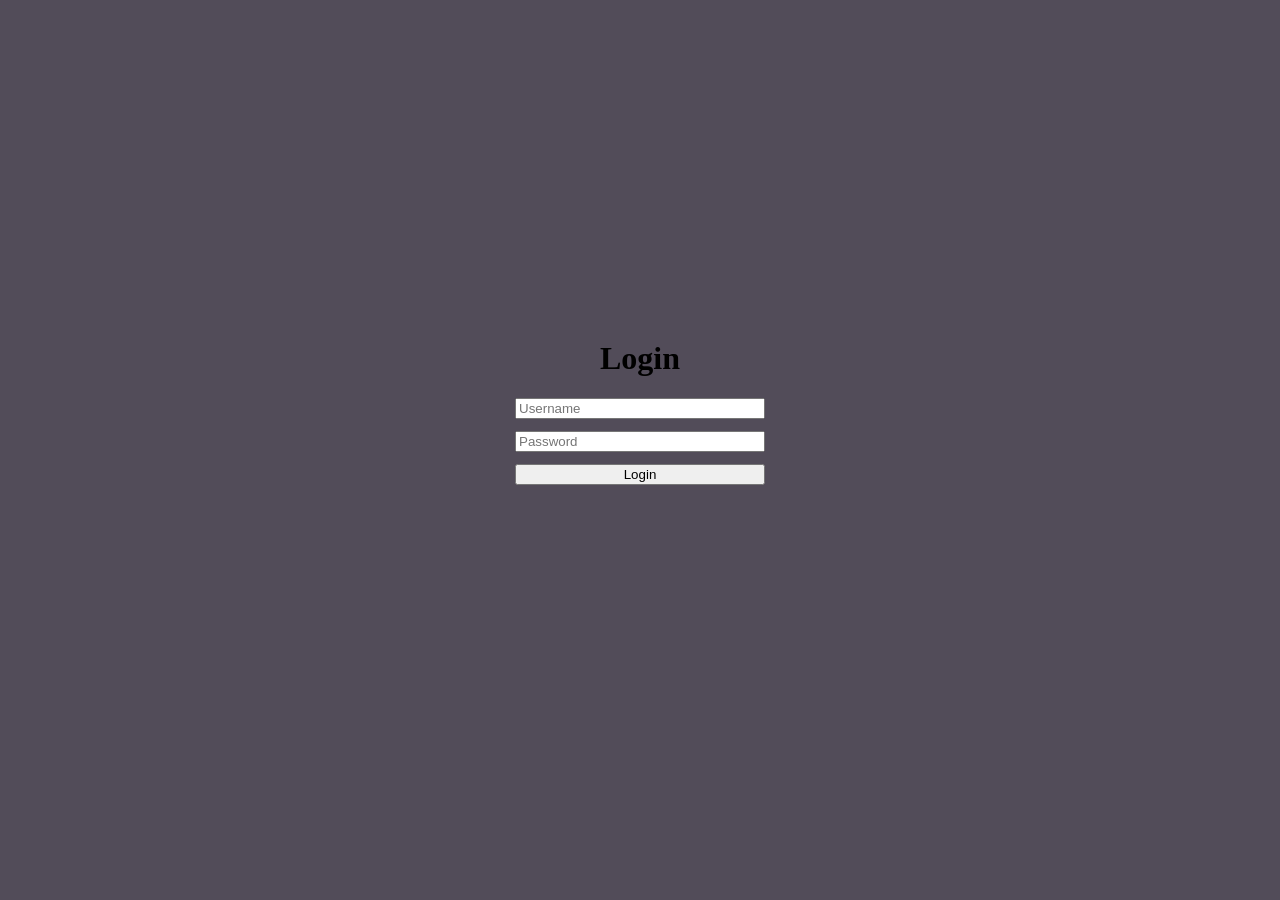
==== gamesRanking.html @ eb9c8f39 "Initial commit!" ====
<!DOCTYPE html>
<html lang="en">
<head>
    <meta charset="UTF-8">
    <meta name="viewport" content="width=device-width, initial-scale=1.0">
    <title>Games Ranking</title>
    <link rel="stylesheet" href="css/styleGamesRanking.css">
</head>
<body>
<div id="waitForConnection">Connecting to server. This may take about 60 seconds if server is asleep.</div>
<div id="app-container">

    <!-- LEFT SIDEBAR -->
    <aside id="sidebar">

        <div id="sort-options">
            <button class="sort-btn">Alphabetical</button>
            <button class="sort-btn">Your Ranking</button>
            <button class="sort-btn">Global Ranking</button>
        </div>

        <h3>--------------</h3>

        <div id="user-list-container">
            <div id="user-list">
                <button class="user-btn">User A</button>
                <button class="user-btn">User B</button>
                <button class="user-btn">User C</button>
            </div>
        </div>

        <a id="home-link" href="home.html">← Back to Storm Cloud Home</a>

    </aside>

    <!-- MAIN CONTENT -->
    <main id="main-content">

        <!-- SEARCH + FILTERS -->
        <div id="top-controls">

            <input type="text" id="searchbox" placeholder="Search games...">

            <div id="filters">

                <div class="filter-column">
                    <label><input type="checkbox"> Owned</label>
                    <label><input type="checkbox"> Unowned</label>
                </div>

                <div class="filter-column">
                    <label><input type="checkbox"> Played</label>
                    <label><input type="checkbox"> Unplayed</label>
                </div>

                <div class="filter-column">
                    <label><input type="checkbox"> Beaten</label>
                    <label><input type="checkbox"> Unbeaten</label>
                </div>

            </div>


        </div>

        <!-- ADD GAME BUTTON -->
        <button id="add-game-btn">Click to add game</button>

        <dialog id="myDialog">
            <form method="dialog">
                <p>Enter name of video game:</p>
                <input type="text" id="userInput" />

                <menu>
                <button id="cancelBtn" value="cancel">Cancel</button>
                <button id="confirmBtn" value="confirm">Confirm</button>
                </menu>
            </form>
        </dialog>

        <dialog id="messageDialog">
            <p id="messageText"></p>
            <button id="messageCloseBtn">OK</button>
        </dialog>

        <!-- GAME LIST -->
        <div id="game-list">

            <div class="game-item">
                <div class="game-title">Game 1</div>

                <div class="game-flags">
                    <label><input type="checkbox" checked> Owned</label>
                    <label><input type="checkbox" checked> Played</label>
                    <label><input type="checkbox" checked> Beaten</label>
                </div>

                <input class="game-score" type="text" value="100">
            </div>

            <div class="game-item">
                <div class="game-title">Game 2 Legend of Zelda Ocarina of Time HD Remaster Final Chapter Prolog 2.7 Final Cut</div>

                <div class="game-flags">
                    <label><input type="checkbox" checked> Owned</label>
                    <label><input type="checkbox" checked> Played</label>
                    <label><input type="checkbox"> Beaten</label>
                </div>

                <input class="game-score" type="text" value="87">
            </div>

            <div class="game-item">
                <div class="game-title">Game 3</div>

                <div class="game-flags">
                    <label><input type="checkbox"> Owned</label>
                    <label><input type="checkbox"> Played</label>
                    <label><input type="checkbox"> Beaten</label>
                </div>

                <input class="game-score" type="text" value="26">
            </div>
            

        </div>

    </main>

</div>
<script type="module" src="js/gamesRanking.js"></script>
</body>
</html>
---- css/styleGamesRanking.css ----
:root {
    --bg: #1d0025;

    --sidebar-bg: #ddd;
    --sidebar-text: #000;

    --button-bg: #bbb;
    --button-bg-hover: #aaa;
    --button-text: #000;

    --user-list-bg: #ccc;
    --user-item-bg: #eee;

    --main-text: #000;

    --game-list-bg: #e0e0e0;
    --game-item-bg: #fff;
    --game-score-text: #fff;

    --input-bg-hover: #f0f0f0;
    --input-border-hover: #aaa;
    --input-text-hover: #000;

    --add-game-btn: #0000;
    --add-game-btn-text: #ffffff;
    --add-game-btn-hover: #b3686800;

    --searchbox-bg: #b3686800;
    --searchbox-placeholder-color: #74222277;
    
}


/* Layout */
body {
    margin: 0;
    font-family: Arial, sans-serif;
    background: var(--bg);
}

/* Change background of wait for connection screen to hopefully not be noticed */
#waitForConnection {
    background-color: #524c59;
    color: #ffffff;
}

#app-container {
    display: flex;
    height: 100vh;
    overflow: hidden;
}

/* Sidebar */
#sidebar {
    width: 250px;
    background: var(--sidebar-bg);
    color: var(--sidebar-text);
    display: flex;
    flex-direction: column;
    padding: 10px;
    box-sizing: border-box;
}

#sort-options h3,
#user-list-container h3 {
    margin: 5px 0;
    background: var(--button-bg);
    color: var(--button-text);
}

.sort-btn,
.user-btn {
    width: 100%;
    padding: 8px;
    margin-bottom: 5px;
    background: var(--button-bg);
    color: var(--button-text);
    border: none;
    cursor: pointer;
    text-align: left;
    border-radius: 4px;
}

.sort-btn:hover,
.user-btn:hover {
    background: var(--button-bg-hover);
}

/* Scrollable user list */
#user-list-container {
    flex-grow: 1;
    display: flex;
    flex-direction: column;
    overflow: hidden; 
}

#user-list {
    overflow-y: auto;
    flex-grow: 1;
    padding-right: 5px;
    height: 100%; 
    background: var(--user-list-bg);
}

.user-btn {
    background: var(--button-bg);
}

/* Main content */
#main-content {
    flex-grow: 1;
    display: flex;
    flex-direction: column;
    padding: 10px;
    box-sizing: border-box;
    color: var(--main-text);
}

/* Search + Filters */
#top-controls {
    display: flex;
    flex-direction: column;
    gap: 10px;
}

#searchbox {
    padding: 8px;
    font-size: 16px;
    background-color: var(--searchbox-bg);
    border: none;
    outline: none;
    box-shadow: none;
}

#searchbox::placeholder {
    color: var(--searchbox-placeholder-color);
    opacity: 1; /* ensures consistent color across browsers */
}

/* Filters arranged in vertical pairs */
#filters {
    display: flex;
    gap: 40px;        /* spacing between the three columns */
    margin-top: 5px;
}

.filter-column {
    display: flex;
    flex-direction: column;
    gap: 6px;         /* spacing between Owned/Unowned etc. */
}

.filter-column label {
    display: flex;
    align-items: center;
    gap: 6px;
    font-size: 14px;
}


/* Add game button */
#add-game-btn {
    margin-top: 10px;
    padding: 10px;
    background-color: var(--add-game-btn);
    color: var(--add-game-btn-text);
    border: none;
    cursor: pointer;
}

#add-game-btn:hover {
    background: var(--add-game-btn-hover);
}

/* Game list */
#game-list {
    margin-top: 10px;
    overflow-y: auto;
    flex-grow: 1;
    background: var(--game-list-bg);
    padding: 10px;
    /*border: 1px solid #999;*/
}

/* Game item layout */
.game-item {
    display: grid;
    grid-template-columns: 1fr 1fr 80px;
    align-items: center;
    background: var(--game-item-bg);
    padding: 10px;
    margin-bottom: 10px;
    border-radius: 6px;
    gap: 10px;
}

.game-title {
    font-weight: bold;
}

/* Flags always centered column */
.game-flags {
    display: flex;
    justify-content: center;
    gap: 10px;
}

/* Score textbox that looks like plain text */
.game-score {
    width: 70px;
    text-align: center;
    font-size: 18px;
    font-weight: bold;
    border: none;
    color: var(--game-score-text);
    background: transparent;
    outline: none;
    padding: 4px;
}

.game-score:hover,
.game-score:focus {
    background: var(--input-bg-hover);
    border: 1px solid var(--input-border-hover);
    color: var(--input-text-hover);
    border-radius: 4px;
}

#home-link {
    margin-top: 10px;
    padding: 8px;
    background: var(--button-bg);
    color: var(--button-text);
    text-decoration: none;
    display: block;
    border-radius: 4px;
    text-align: left;
}

#home-link:hover {
    background: var(--button-bg-hover);
}
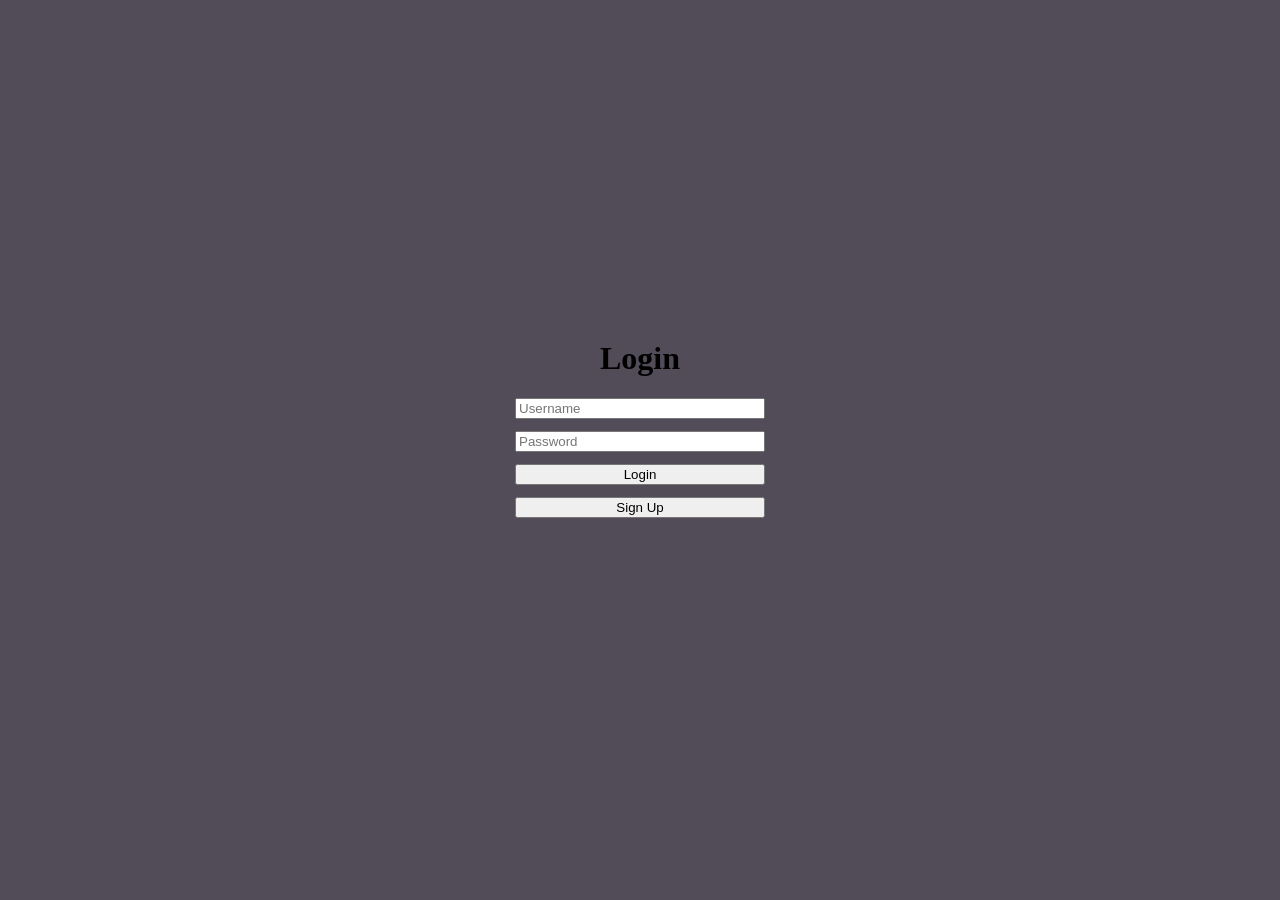
==== commit 6f9228d1: "Added File Select stuff, got started with create game stuff. Removed example games from games rankin" ====
--- a/gamesRanking.html
+++ b/gamesRanking.html
@@ -22,10 +22,10 @@
         <h3>--------------</h3>
 
         <div id="user-list-container">
-            <div id="user-list">
+            <div id="user-list"><!--Example Users
                 <button class="user-btn">User A</button>
                 <button class="user-btn">User B</button>
-                <button class="user-btn">User C</button>
+                <button class="user-btn">User C</button>-->
             </div>
         </div>
 
@@ -86,6 +86,7 @@
         <!-- GAME LIST -->
         <div id="game-list">
 
+            <!--Example games
             <div class="game-item">
                 <div class="game-title">Game 1</div>
 
@@ -120,7 +121,7 @@
                 </div>
 
                 <input class="game-score" type="text" value="26">
-            </div>
+            </div>-->
             
 
         </div>
--- a/css/styleGamesRanking.css
+++ b/css/styleGamesRanking.css
@@ -105,6 +105,20 @@
 .user-btn {
     background: var(--button-bg);
 }
+
+#user-list::-webkit-scrollbar {
+    width: 10px;
+}
+
+#user-list::-webkit-scrollbar-track {
+    background: var(--sidebar-bg);   /* or any color you want */
+}
+
+#user-list::-webkit-scrollbar-thumb {
+    background: var(--searchbox-bg);    /* scrollbar handle color */
+    border-radius: 10px;   /* ← makes the scroll wheel rounded */
+}
+
 
 /* Main content */
 #main-content {
@@ -194,6 +208,20 @@
     gap: 10px;
 }
 
+#game-list::-webkit-scrollbar {
+    width: 10px;
+}
+
+#game-list::-webkit-scrollbar-track {
+    background: var(--game-list-bg);   /* matches the background behind it */
+}
+
+#game-list::-webkit-scrollbar-thumb {
+    background: var(--searchbox-bg);      /* or any accent color you prefer */
+    border-radius: 10px;   /* ← makes the scroll wheel rounded */
+}
+
+
 .game-title {
     font-weight: bold;
 }
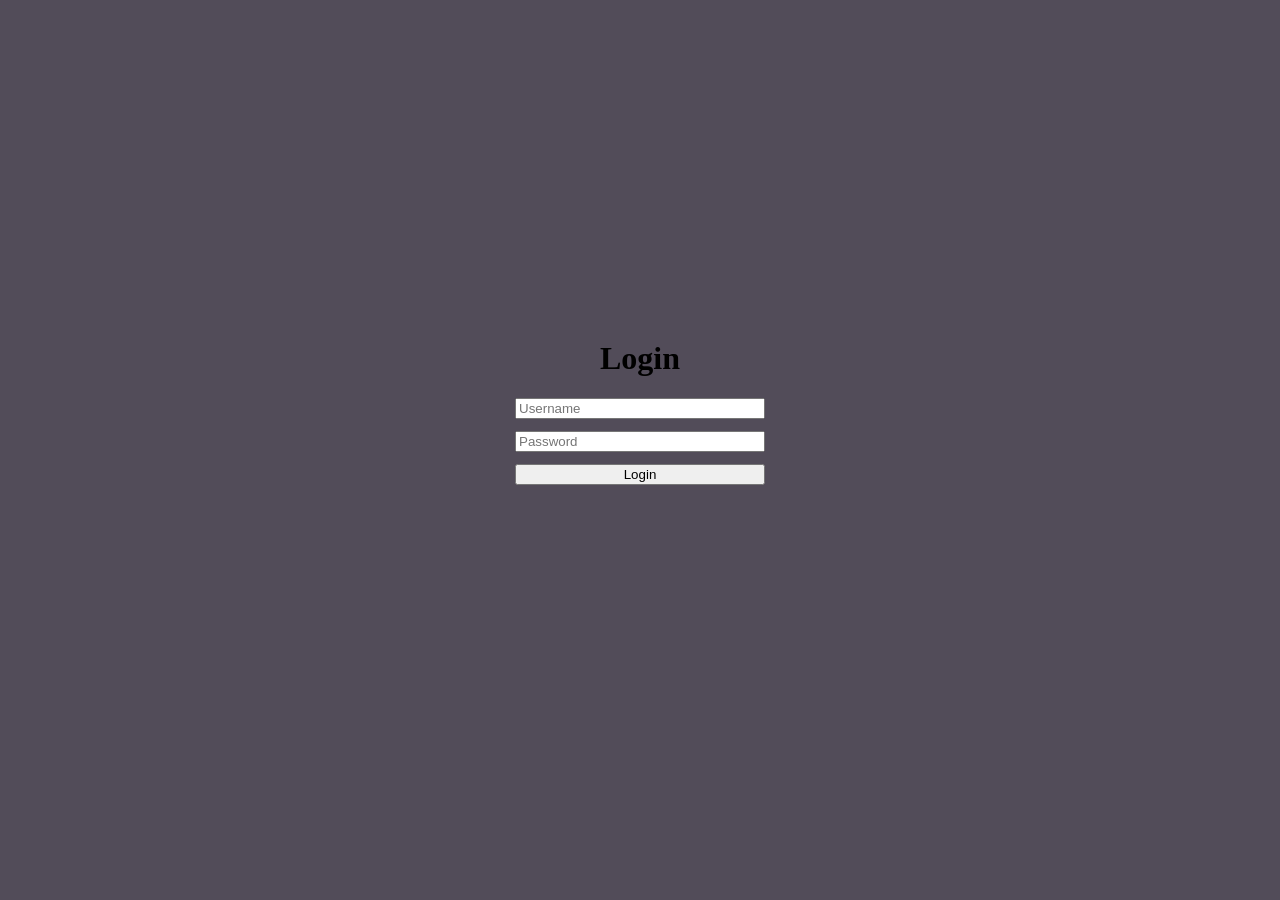
==== commit fc54ebf8: "Made Game Challenges Image have under construction. Gave every page a favicon." ====
--- a/gamesRanking.html
+++ b/gamesRanking.html
@@ -5,6 +5,7 @@
     <meta name="viewport" content="width=device-width, initial-scale=1.0">
     <title>Games Ranking</title>
     <link rel="stylesheet" href="css/styleGamesRanking.css">
+    <link rel="icon" type="image/png" href="images/GamesRankingMouseOff.png">
 </head>
 <body>
 <div id="waitForConnection">Connecting to server. This may take about 60 seconds if server is asleep.</div>
